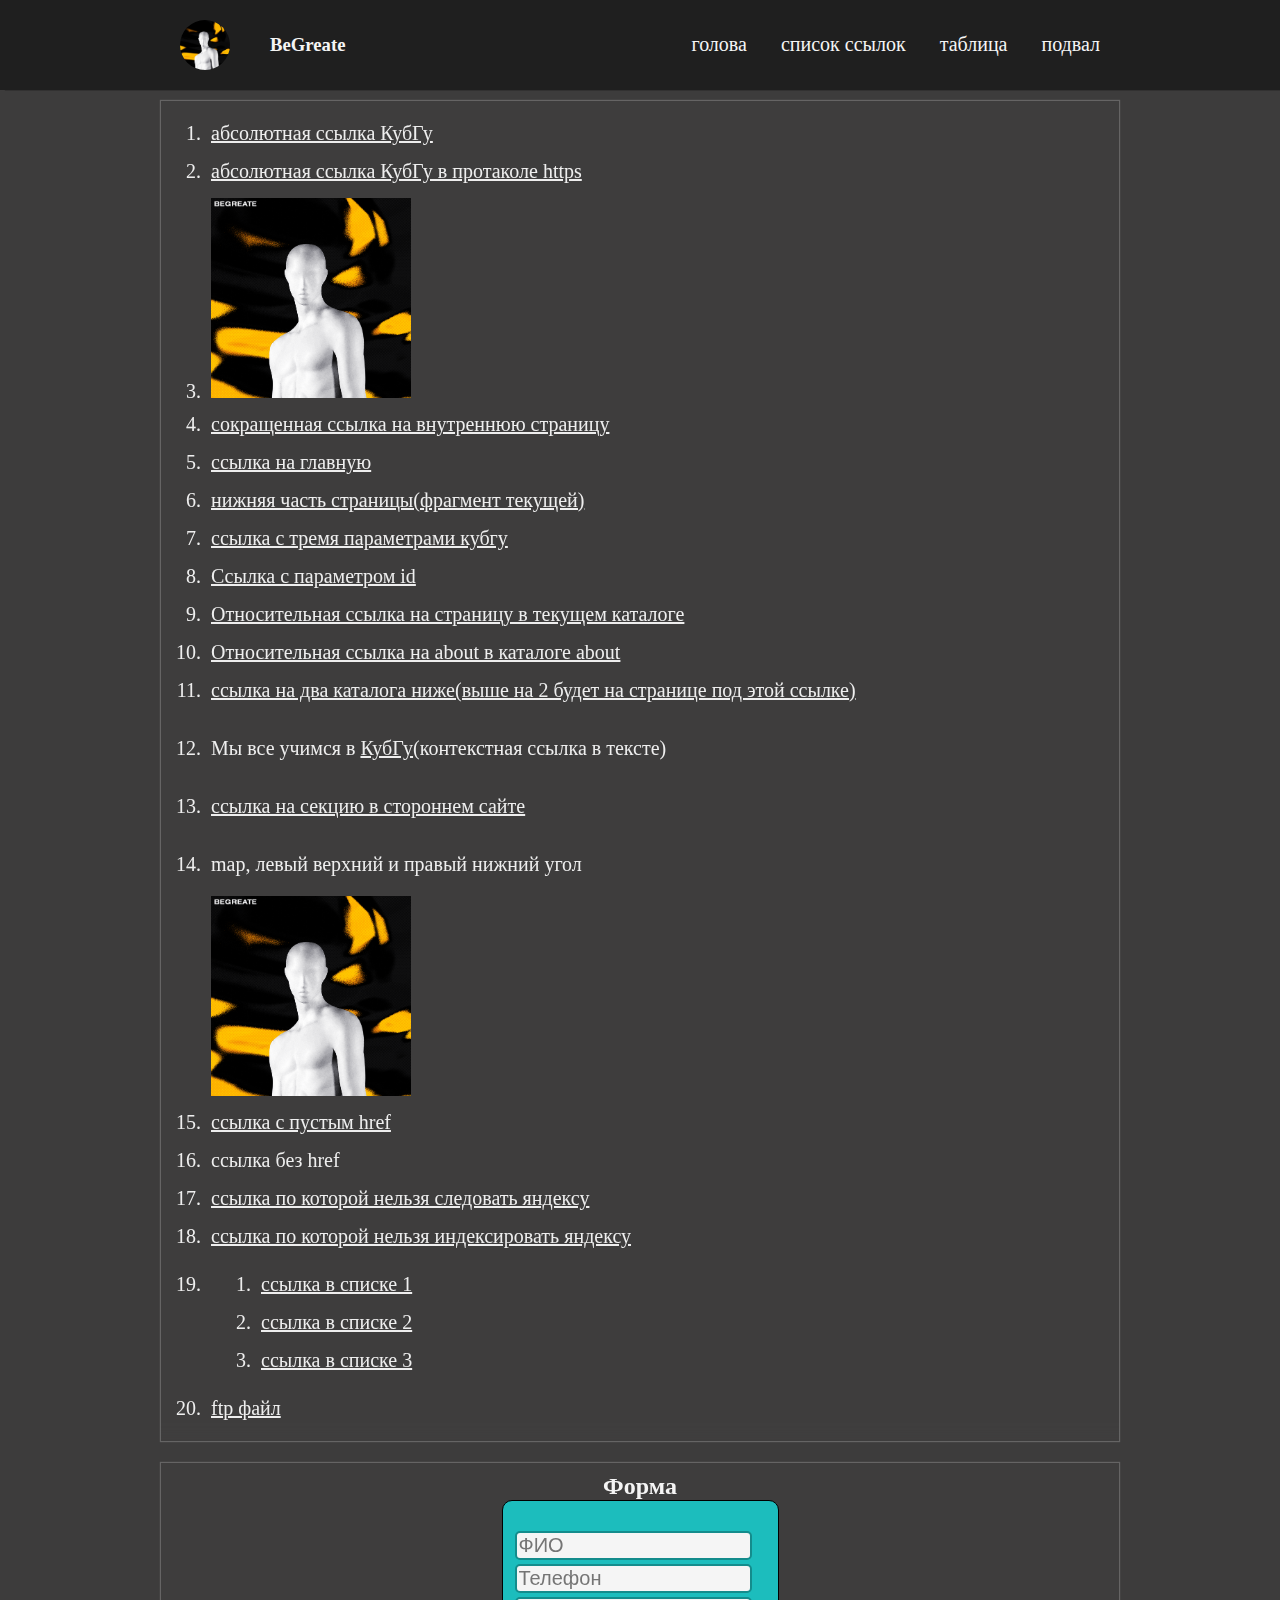
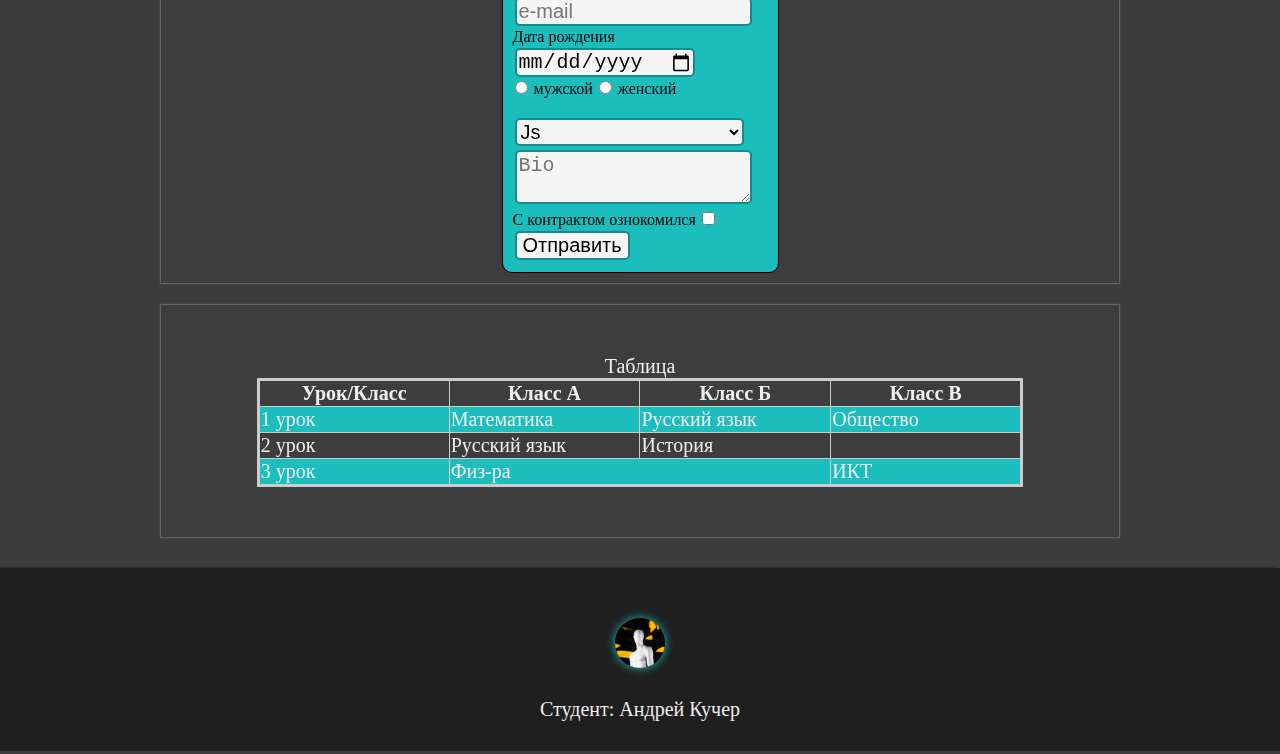
==== index.html @ d2edc19e "Add files via upload" ====
<!DOCTYPE html>
<html lang="en">
<head>
    <link rel="stylesheet" href="style.css">
    <meta charset="UTF-8">
    <title>3 задание</title>
</head>
<body class="root">
<header id="head">
    <div class="header-wraper">
        <div class="head">
            <img src="image.png" alt="Логотип" class="logo">
            <h3 class="name-project">BeGreate</h3>
        </div>
        <nav>
            <ul class="nav-wraper">
                <li class="nav-item-wraper"><a href="#head" class="nav-item">голова</a></li>
                <li class="nav-item-wraper"><a href="#links" class="nav-item">список ссылок</a></li>
                <li class="nav-item-wraper"><a href="#tables" class="nav-item">таблица</a></li>
                <li class="nav-item-wraper"><a href="#bottom" class="nav-item">подвал</a></li>
            </ul>
        </nav>
    </div>
</header>
<main>
    <div class="main-section1">
        <div class="front-block">
            <ol id="links" class="list">
                <li><a href="http://kubsu.ru/">абсолютная ссылка КубГу</a></li>
                <li><a href="https://kubsu.ru/">абсолютная ссылка КубГу в протаколе https</a></li>
                <li><a href="/images/img.png"><img class="imgHref" src="image.png" alt="цветок"></a></li>
                <li><a href="./page2.html">cокращенная ссылка на внутреннюю страницу</a></li>
                <li><a href="./index.html">ссылка на главную</a></li>
                <li><a href="#bottom">нижняя часть страницы(фрагмент текущей)</a></li>
                <li><a href="http://kubsu.ru/?product=socks&color=black&size=m">ссылка с тремя параметрами кубгу</a>
                </li>
                <!--  параметры выдумал, так не знаю какие они есть конкретно на сайте универа  -->
                <li><a href="https://en.wikipedia.org/wiki/Web_browsing_history?id=Research">Ссылка с параметром id</a>
                </li>
                <li><a href="./page2.html">Относительная ссылка на страницу в текущем каталоге</a></li>
                <li><a href="about1/about1.html">Относительная ссылка на about в каталоге about</a></li>
                <!-- ссылка на католог выше находится в about1.html -->
                <li><a href="./level1/level2/page3.html">ссылка на два каталога ниже(выше на 2 будет на странице под
                    этой
                    ссылке)</a></li>
                <li><p>Мы все учимся в <a id="aInText" href="https://kubsu.ru/">КубГу</a>(контекстная ссылка в тексте)
                </p>
                </li>
                <li><a href="https://en.wikipedia.org/wiki/Web_browsing_history#Personalized_pricing">ссылка на секцию в
                    стороннем
                    сайте</a></li>
                <li><p>map, левый верхний и правый нижний угол</p>
                    <map name="Image">
                        <area href="https://kubsu.ru/" shape="rect" coords="0,0,100,100"
                              alt="ссылка на квадратном объекте">
                        <area href="https://kubsu.ru/" shape="circle" coords="200,200,25"
                              alt="ссылка на круглом объекте">
                    </map>
                    <img src="image.png" usemap="#Image" alt="цветок" class="imgHref">
                </li>
                <li><a href="">ссылка с пустым href</a></li>
                <li><a> ссылка без href</a></li>
                <li><a href="https://kubsu.ru/" rel="nofollow">ссылка по которой нельзя следовать яндексу</a></li>
                <li><!--noindex--><a href="https://kubsu.ru/">ссылка по которой нельзя индексировать яндексу</a>
                    <!--/noindex-->
                </li>
                <li>
                    <ol>
                        <li title="первый"><a href="page2.html">ссылка в списке 1</a></li>
                        <li title="второй"><a href="./level1/level2/page3.html">ссылка в списке 2</a></li>
                        <li title="третий"><a href="about1/about1.html">ссылка в списке 3</a></li>
                    </ol>
                </li>
                <li><a href="ftp://demo:demo@http://demo.wftpserver.com/main.html/download/Summer.jpg">ftp файл</a></li>
            </ol>
        </div>
        <div class="front-block form-wrapper">
            <h2 id="form">Форма</h2>
            <form method="post" action="/" class="forms">
                <label>
                    <br />
                    <input placeholder="ФИО" />
                </label><br />
                <label>
                    <input type="tel" placeholder="Телефон" />
                </label><br />
                <label>
                    <input type="email" placeholder="e-mail" />
                </label><br />
                <label>
                    Дата рождения <br/>
                    <input type="date" />
                </label><br />
                <label>
                    <input type="radio" value="male" />
                    мужской</label>
                <label>
                    <input type="radio" value="female" />
                    женский</label> <br />
                <label>
                    <br />
                    <select>
                        <option disabled>Любимый язык программирования</option>
                        <option value="Js">Js</option>
                        <option value="C++" >C++</option>
                        <option value="Pascal" >Pascal</option>
                        <option value="PHP" >PHP</option>
                        <option value="Python" >Python</option>
                        <option value="Java" >Java</option>
                        <option value="Haskel" >Haskel</option>
                        <option value="Clojure" >Clojure</option>
                        <option value="Prolog" >Prolog</option>
                        <option value="Scala" >Scala</option>
                        <option value="C" >C</option>
                    </select>
                </label><br />
                <label>
                    <textarea placeholder="Bio"></textarea>
                </label><br />
                <label>
                    С контрактом ознокомился
                    <input type="checkbox">
                </label><br />
                <input type="submit" value="Отправить" />
            </form>
        </div>
        <div class="front-block first-table">
            <table>
                <caption id="tables">Таблица</caption>
                <tr>
                    <th>Урок/Класс</th>
                    <th>Класс А</th>
                    <th>Класс Б</th>
                    <th>Класс В</th>
                </tr>
                <tr class="chet-item">
                    <td>1 урок</td>
                    <td>Математика</td>
                    <td>Русский язык</td>
                    <td>Общество</td>
                </tr>
                <tr>
                    <td>2 урок</td>
                    <td>Русский язык</td>
                    <td>История</td>
                </tr>
                <tr class="chet-item">
                    <td>3 урок</td>
                    <td colspan="2" >Физ-ра</td>
                    <td>ИКТ</td>
                </tr>
            </table>
        </div>
    </div>
</main>
<footer>
    <a id="bottom"></a>
    <img class="logo logo-footer" src="image.png" alt="logo">
    <p>Студент: Андрей Кучер</p>
</footer>

</body>
</html>
---- style.css ----
.root {
  background-color: #3d3c3c;
  margin: 0;
  padding: 0;
}

header {
  display: flex;
  flex-direction: column;
  justify-content: center;
  align-items: center;
  max-width: 100%;
  position: relative;
  background-color: #1f1f1f;
  box-shadow: 5px 0 1px black;
  margin: 0;
  color:  #f5f5f5;
}
footer {
  display: flex;
  flex-direction: column;
  justify-content: center;
  align-items: center;
  max-width: 100%;
  background-color: #1f1f1f;
  box-shadow: -5px 0 1px black;
  color: #f5f5f5;
  margin: 0;
  padding: 30px;
  position: relative;
  top: 20px;
}

.logo-footer {
  box-shadow: 0 0 10px #1cbdbd;
}

footer p {
  margin: 10px 0 0 0;
}

nav {
  display: block;
  min-width: 100px;
}

main {
  max-width: 95%;
  margin: 0 auto;
}

li {
  margin: 30px;
}

main ol li {
  padding: 5px;
  margin: 5px;
}

table {
  table-layout: fixed;
  border-collapse: collapse;
  border: 3px solid #cccccc;
  margin: 50px auto;
  width: 95%;
}

th {
  border: 1px solid #cccccc;
}

td {
  border: 1px solid #cccccc;
}

.head {
  display: flex;
  justify-content: space-between;
  align-items: center;
  width: 100%;
}

.header-wraper {
  width: 100%;
}

.nav-wraper {
  margin: 0;
  padding-bottom: 2px;

}

.nav-item-wraper {
  display: block;
  text-align: center;
}

.nav-item {
  background-color: transparent;
  border: none;
  margin-right: 10px;
  text-decoration: none;
  color:  #f5f5f5;
  transition: 0.25s ease;
}

a:hover {
  color: #1cbdbd;
  transition: 0.25s ease;
}

.logo {
  width: 50px;
  height: 50px;
  border-radius: 50px;
  margin: 20px;
}

.name-project {
  margin: 20px;;
}

.main-section1 {
  display: flex;
  flex-direction: column;
}

.front-block {
  margin: 10px 0;
}

.first-table {
  order: -1;
}

#aInText {
  padding: 0;
  margin: 0;
  background-color: transparent;
  border: none;
}

.imgHref {
  width: 200px;
  height: 200px;
  display: block;
}

.form-wrapper {
  display: flex;
  flex-direction: column;
  justify-content: center;
  align-items: center;
  padding: 10px;
}

.forms {
  max-width: 255px;
  padding: 10px;
  border: 1px solid black;
  border-radius: 10px;
  background-color: #1cbdbd;
  margin: 0;
}

#form {
  margin: 0;
}

.forms input, select, textarea {
  font-size: 20px;
  margin: 2px;
  background-color: #f5f5f5;
  border: 2px solid #148c8c;
  border-radius: 5px;
  max-width: 90%;
}

.chet-item {
  background-color: #1cbdbd;
}

.front-block {
  border: 1px solid rgba(255, 255, 255, .2);
  background: rgba(79, 79, 79, 0.1);
  backdrop-filter: blur(8px);
  box-shadow: 0 0 1px dimgrey;
  margin: 10px 0;
}

p, a, li, th, tr, caption {
  font-family: "Roboto Light";
  color: #eeeeee;
  font-size: 20px;
}

h1, h2, h3, h4, h5, h6 {
  font-family: "Roboto Light";
  color: #f5f5f5;
}



@media all and (min-width: 900px) {
  header {
      flex-direction: row;
      justify-content: center;
  }

  .header-wraper {
      width: 960px;
      display: flex;
      justify-content: space-between;
  }

  nav {
      display: flex;
      justify-content: space-between;
      align-items: center;
      margin: 0 0;
  }

  main {
      max-width: 960px;
      margin: 0 auto;
  }

  .nav-item-wraper {
      display: inline-block;
      margin: 10px;
  }

  .first-table {
      order: 1;
  }

  .forms {
      min-width: 255px;
  }

  .logo {
      width: 50px;
      height: 50px;
  }

  .head {
      justify-content: left;
      width: 30%;
  }

  table {
      width: 80%;
  }
}
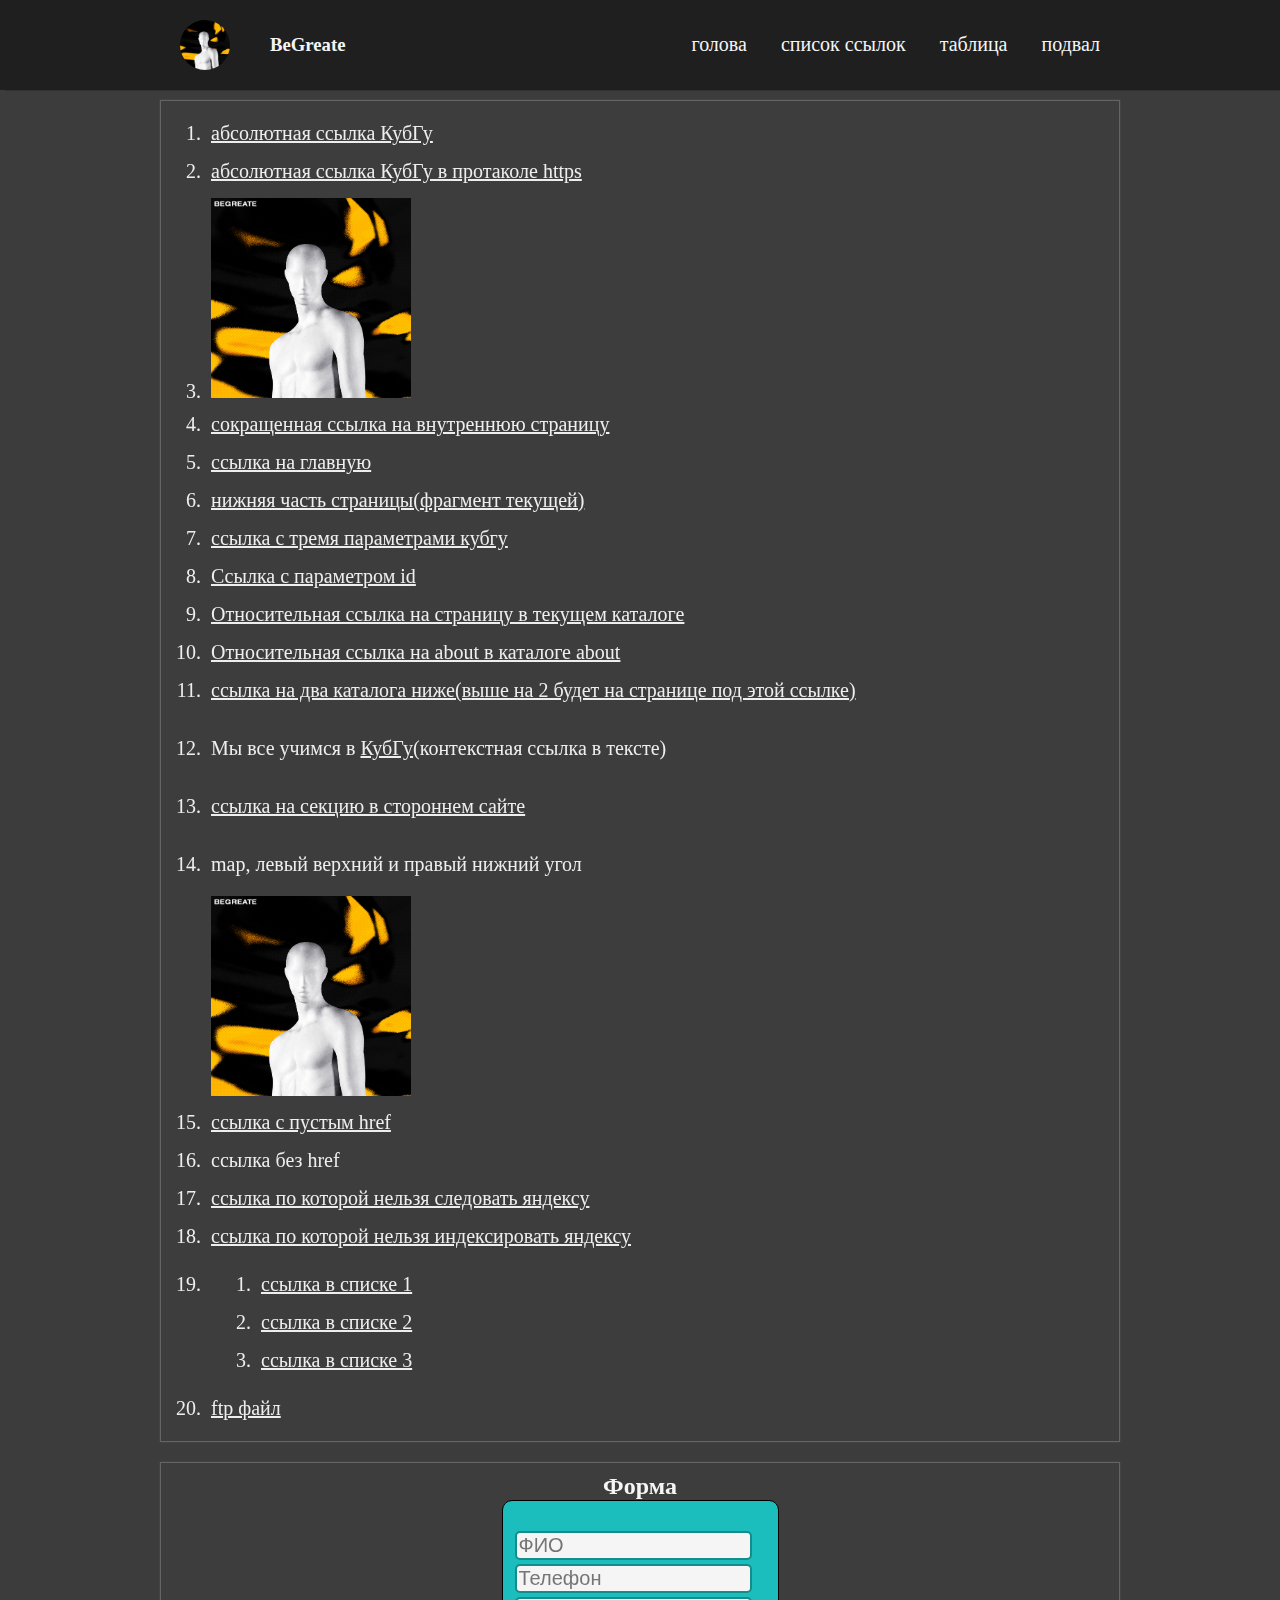
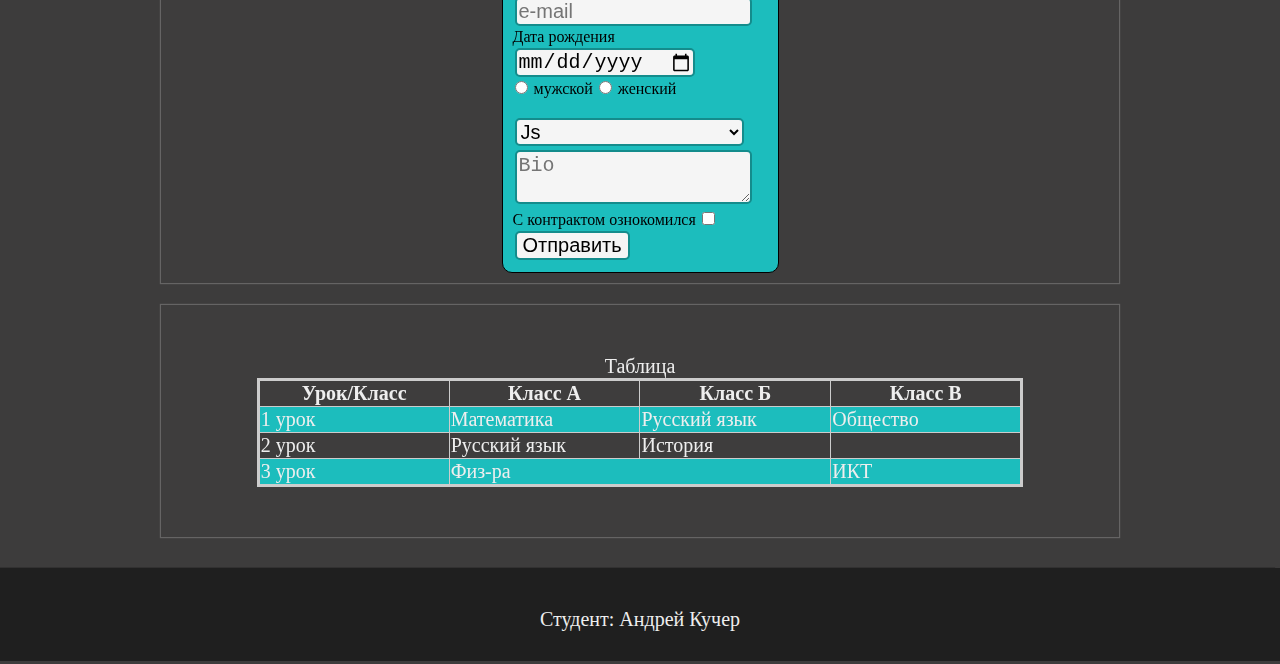
==== commit 0b50ca6e: "Update index.html" ====
--- a/index.html
+++ b/index.html
@@ -155,10 +155,10 @@
     </div>
 </main>
 <footer>
-    <a id="bottom"></a>
-    <img class="logo logo-footer" src="image.png" alt="logo">
+   <!-- <a id="bottom"></a>
+    <img class="logo logo-footer" src="image.png" alt="logo">-->
     <p>Студент: Андрей Кучер</p>
 </footer>
 
 </body>
-</html>+</html>
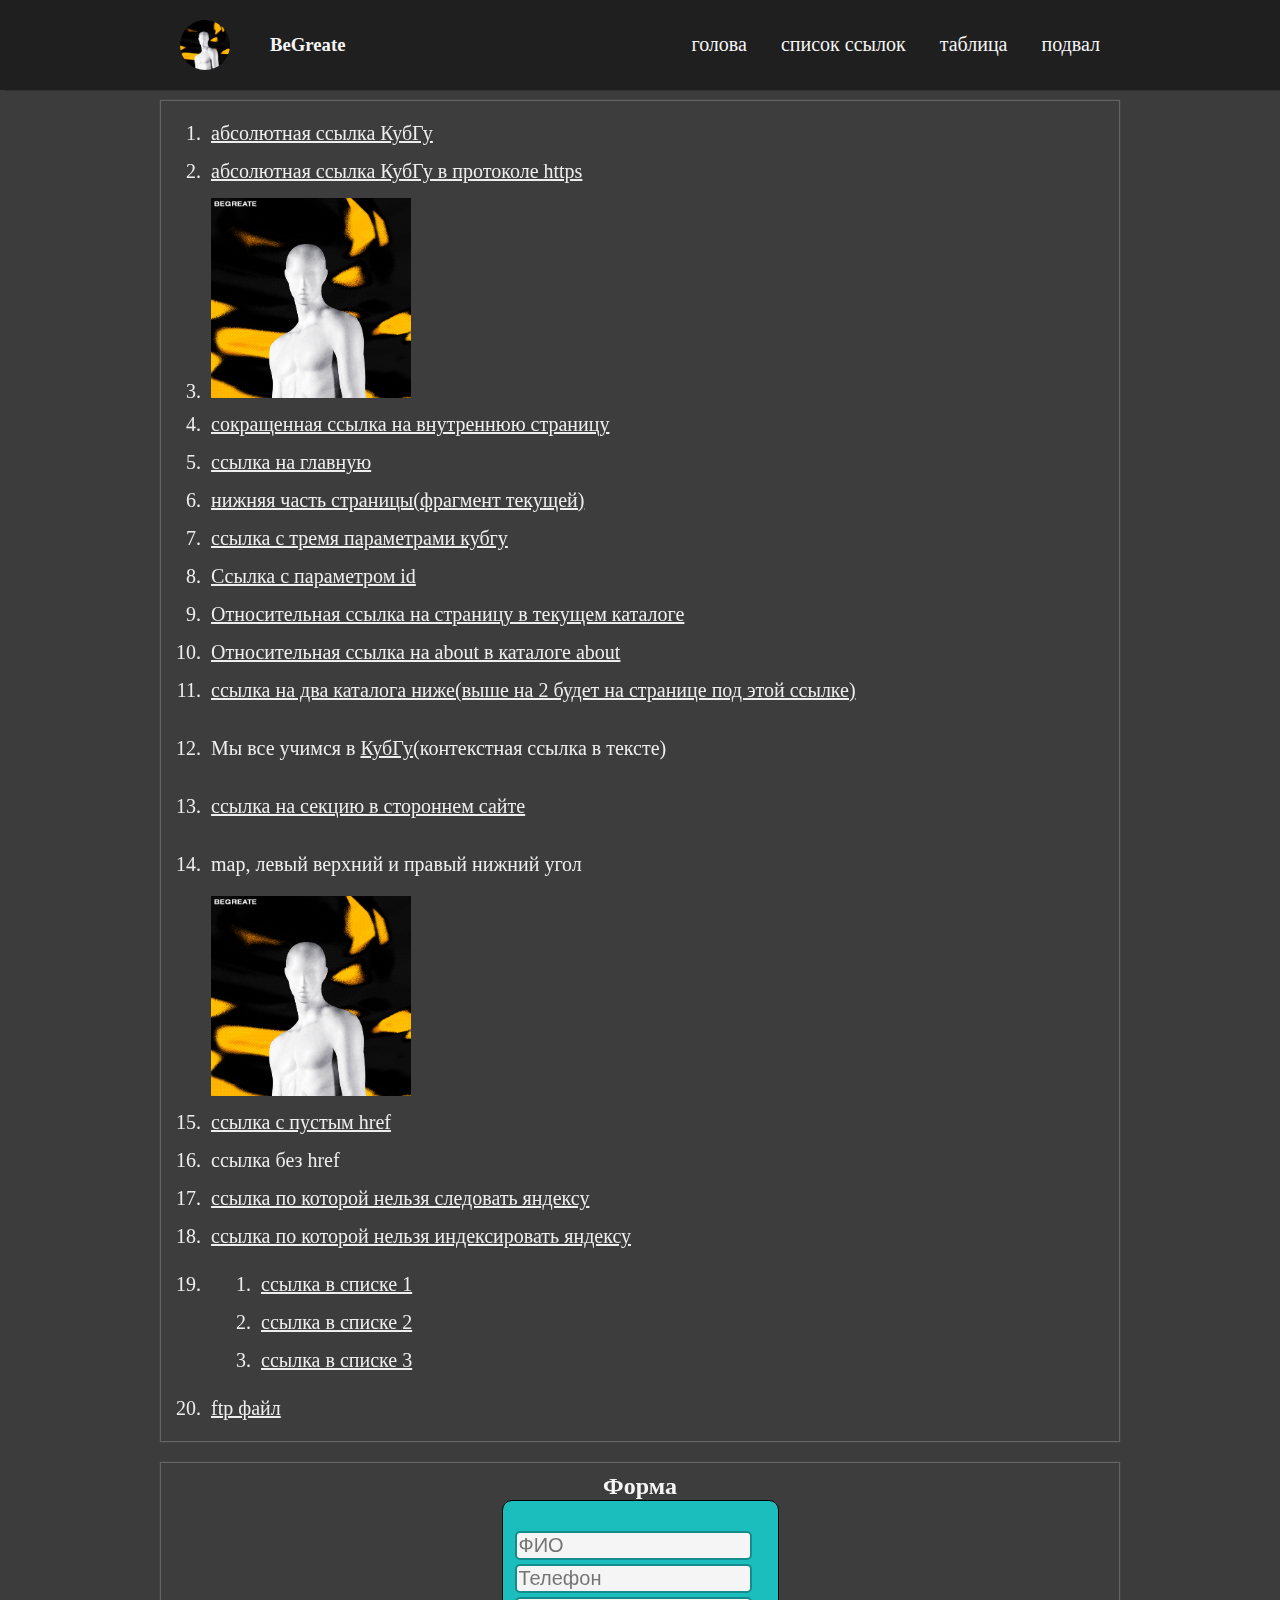
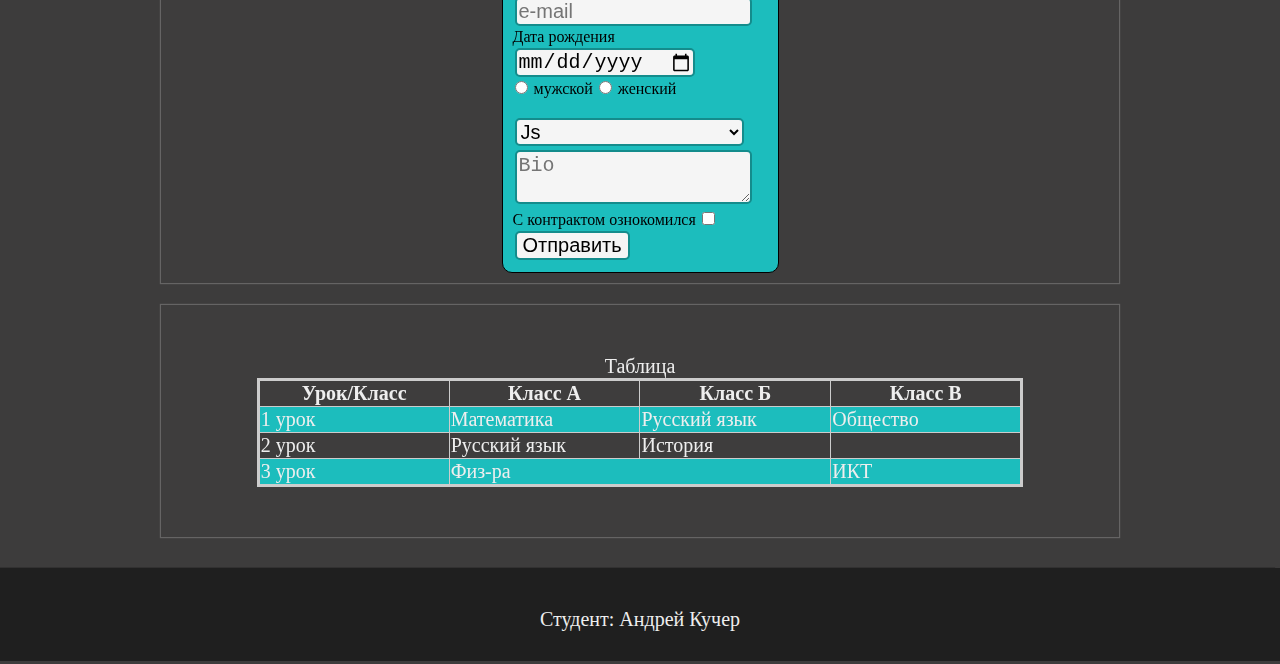
==== commit 97f8ebe4: "Update index.html" ====
--- a/index.html
+++ b/index.html
@@ -28,7 +28,7 @@
         <div class="front-block">
             <ol id="links" class="list">
                 <li><a href="http://kubsu.ru/">абсолютная ссылка КубГу</a></li>
-                <li><a href="https://kubsu.ru/">абсолютная ссылка КубГу в протаколе https</a></li>
+                <li><a href="https://kubsu.ru/">абсолютная ссылка КубГу в протоколе https</a></li>
                 <li><a href="/images/img.png"><img class="imgHref" src="image.png" alt="цветок"></a></li>
                 <li><a href="./page2.html">cокращенная ссылка на внутреннюю страницу</a></li>
                 <li><a href="./index.html">ссылка на главную</a></li>
